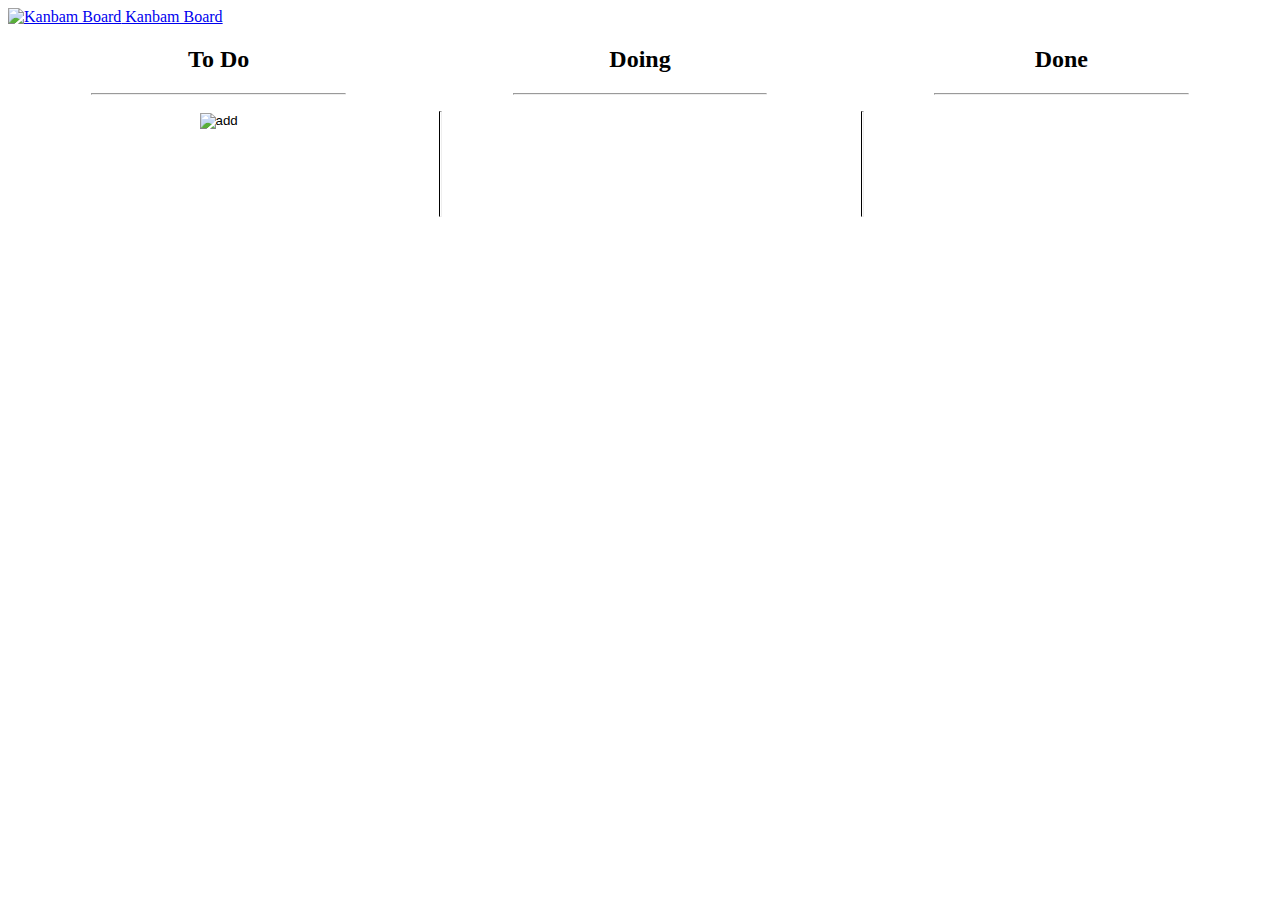
==== Atividade03-02/index.html @ 1f61ff1e "atividade03" ====
<!DOCTYPE html>
<html lang="pt-br">
<head>
    <meta charset="UTF-8">
    <meta http-equiv="X-UA-Compatible" content="IE=edge">
    <meta name="viewport" content="width=device-width, initial-scale=1.0">
    <link href="https://cdn.jsdelivr.net/npm/bootstrap@5.3.0-alpha2/dist/css/bootstrap.min.css" rel="stylesheet"
    integrity="sha384-aFq/bzH65dt+w6FI2ooMVUpc+21e0SRygnTpmBvdBgSdnuTN7QbdgL+OapgHtvPp" crossorigin="anonymous">
    <link rel="stylesheet" href="styles.css" />
    <title>Document</title>
</head>
<body>
<header>
    <nav class="navbar bg-body-tertiary">
        <div class="container">
          <a class="navbar-brand" href="#">
            <img src="https://cdn-icons-png.flaticon.com/512/10215/10215484.png" alt="Kanbam Board" width="30"
              height="24"> Kanbam Board
          </a>
        </div>
      </nav>
</header>
    <div id="todo" class="container">
        <div class="to-do task-list">
          <h2>To Do</h2>
          <hr class="hr60">
          <ul>
            <!-- lista de tarefas -->
          </ul>
          <button class="add-task"><img src="https://cdn-icons-png.flaticon.com/512/4460/4460554.png" alt="add" width="30px" height="30px"></button>
        </div>
        <div id="doing" class="doing task-list">
          <h2>Doing</h2>
          <hr class="hr60">
          <ul>
            <!-- lista de tarefas -->
          </ul>
          <hr class="hrvertical">
        </div>
        <div id="done" class="done task-list">
          <h2>Done</h2>
          <hr class="hr60">
          <ul>
            <!-- lista de tarefas -->
          </ul>
          <hr class="hrvertical">
        </div>
      </div>
      
  
      
</body>
<script src="./main.js"></script>
</html>
---- Atividade03-02/styles.css ----
.container {
    display: flex;
}

.task-list {
    text-align: center;
    flex-basis: 33.33%;
    flex-grow: 1;
    flex-shrink: 1;
}

ul {
    list-style: none;
    
}

button {
    border: none;
    background-color: transparent;
}

.hr60 {
    width: 60%;
    margin: 0 auto;
}

.hrvertical {
    width: 1px;
    height: 100%;
    border-left: 1px solid #000000;
    margin: 10px;
}

.taskDiv {
    border: 1px solid black;
    padding: 10px;
  }
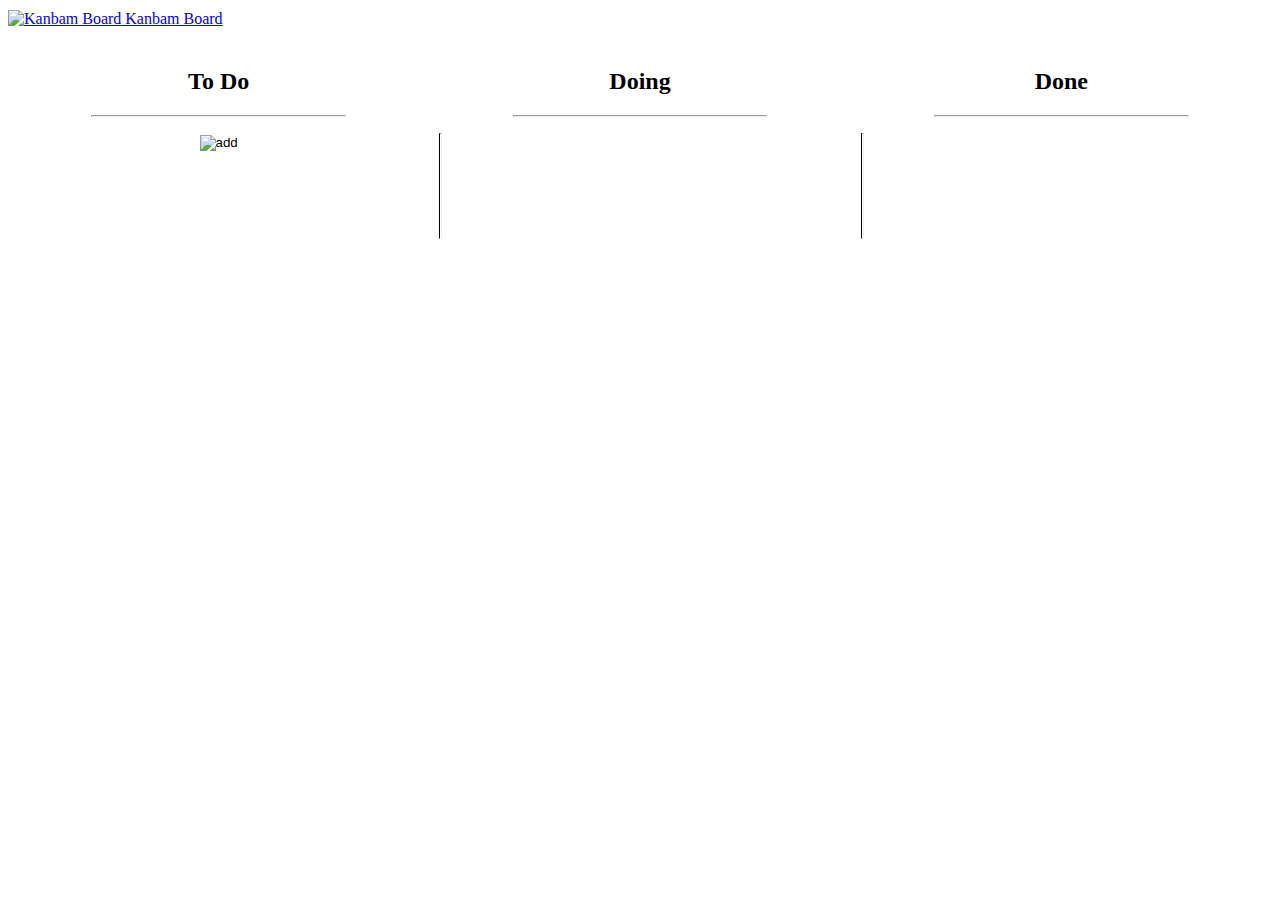
==== commit a166935d: "atividade03" ====
--- a/Atividade03-02/index.html
+++ b/Atividade03-02/index.html
@@ -10,6 +10,7 @@
     <title>Document</title>
 </head>
 <body>
+
 <header>
     <nav class="navbar bg-body-tertiary">
         <div class="container">
@@ -50,5 +51,6 @@
   
       
 </body>
+
 <script src="./main.js"></script>
 </html>--- a/Atividade03-02/styles.css
+++ b/Atividade03-02/styles.css
@@ -32,6 +32,25 @@
 }
 
 .taskDiv {
+    border: 1px solid rgb(0, 0, 0);
+    border-radius: 10px;
+    padding: 10px;
+  }
+
+  div{
+    margin-top: 10px;
+  }
+  input{
+    margin-top: 5px;
+    margin-bottom: 5px;
+  }
+  form{
     border: 1px solid black;
+    border-radius: 10px;
     padding: 10px;
+  }
+  li{
+    border: 1px solid black;
+    border-radius: 10px;
+    margin-top: 10px;
   }